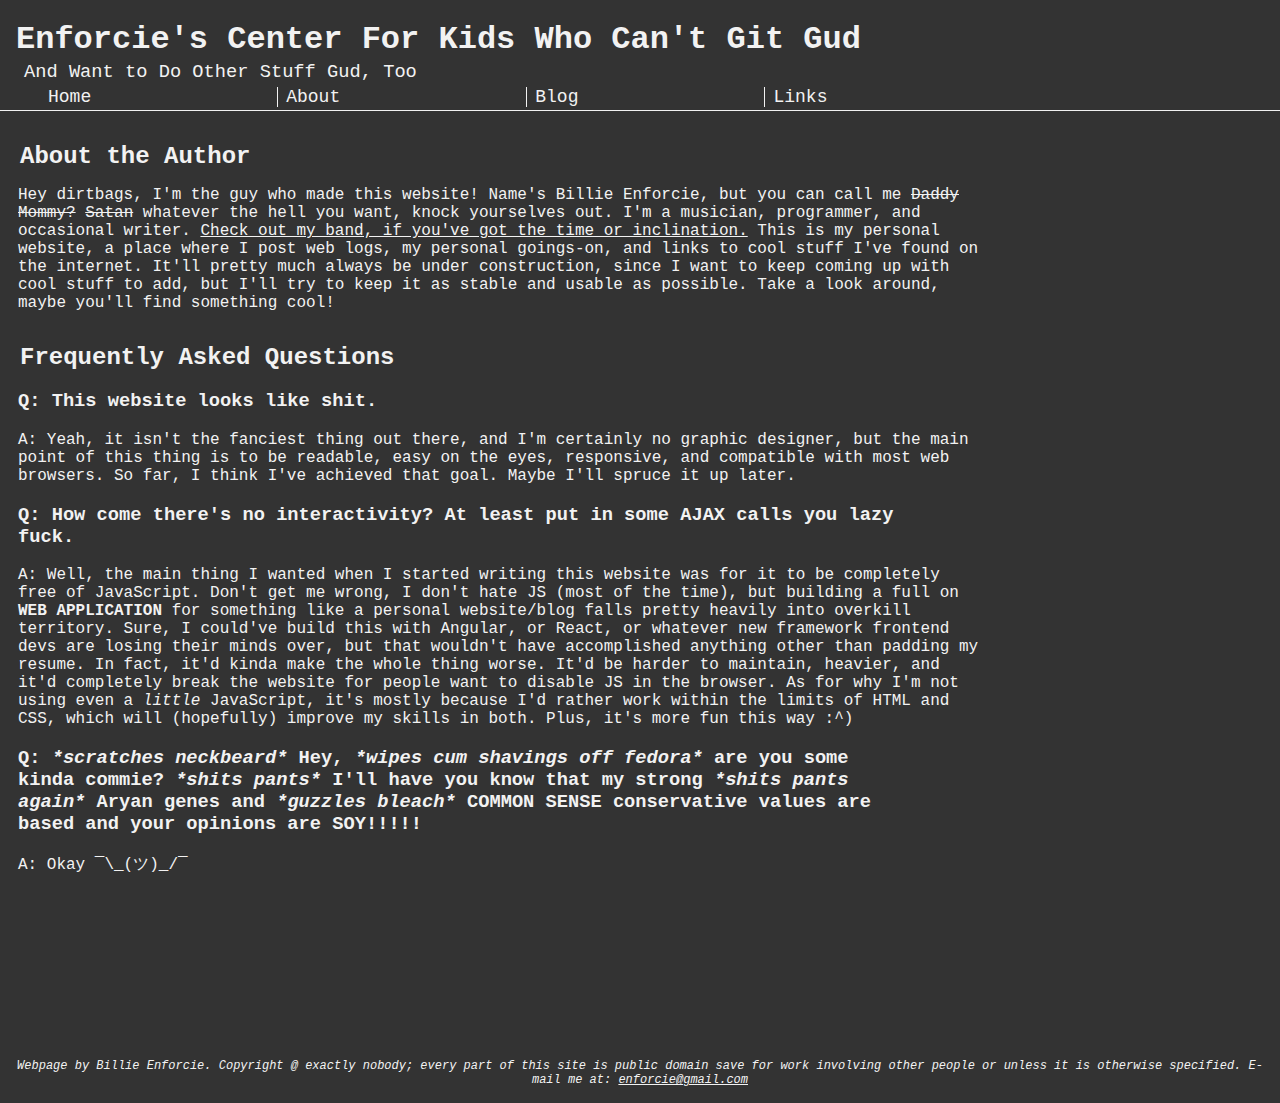
==== about.html @ 1904d2ca "Second commit, making sure everything is there for the basics" ====
<!doctype html>
<html lange="en">
  <head>
    <meta charset="utf-8"/>
    <meta name="viewport" content="width=device-width, initial-scale=1"/>
    <title>Billie Enforcie's Home Page</title>
    <meta name="description" content="The Home Page of A Seriously Messed Up Dude"/>
    <meta name="author" content="Billie Enforcie"/>
    <link rel="stylesheet" href="main.css"/>
  </head>
  <body>
    <header>
    <h1>Enforcie's Center For Kids Who Can't Git Gud</h1>
	<h3>And Want to Do Other Stuff Gud, Too</h3>
    </header>
    <nav>
      <ul id="nav-list">
	<li><a href="index.html">Home</a></li>
	<li><a href="#">About</a></li>
	<li><a href="blog.html">Blog</a></li>
	<li><a href="links.html">Links</a></li>
      </ul>
    </nav>
    <main>
      <section id="about-me">
		<h2>About the Author</h2>
		<p>
			Hey dirtbags, I'm the guy who made this website! Name's Billie Enforcie, but you can call me 
			<s>Daddy</s> <s>Mommy?</s> <s>Satan</s> whatever the hell you want, knock yourselves out.
			I'm a musician, programmer, and occasional writer. 
			<a href="https://billieandthehaint.bandcamp.com/">Check out my band, if you've got the time or inclination.</a>		
			This is my personal website, a place where I post web logs, my personal goings-on, and links to 
			cool stuff I've found on the internet. It'll pretty much always be under construction, since I 
			want to keep coming up with cool stuff to add, but I'll try to keep it as stable and usable as 
			possible. Take a look around, maybe you'll find something cool!
		</p>
      </section>
	  <section id="faq">
		<h2>Frequently Asked Questions</h2>
		<h3 class="question">Q: This website looks like shit.</h3>
		<p class="answer">
			A: Yeah, it isn't the fanciest thing out there, and I'm certainly no graphic designer,
			but the main point of this thing is to be readable, easy on the eyes, responsive, and 
			compatible with most web browsers. So far, I think I've achieved that goal. Maybe I'll 
			spruce it up later.
		</p>
		<h3 class="question">Q: How come there's no interactivity? At least put in some AJAX calls you lazy fuck.</h3>
		<p class="answer">
			A: Well, the main thing I wanted when I started writing this website was for it to be 
			completely free of JavaScript. Don't get me wrong, I don't hate JS (most of the time), 
			but building a full on <strong>WEB APPLICATION</strong> for something like a personal 
			website/blog falls pretty heavily into overkill territory. Sure, I could've build this 
			with Angular, or React, or whatever new framework frontend devs are losing their minds over, 
			but that wouldn't have accomplished anything other than padding my resume. In fact, it'd kinda 
			make the whole thing worse. It'd be harder to maintain, heavier, and it'd completely break 
			the website for people want to disable JS in the browser. As for why I'm not using even 
			a <em>little</em> JavaScript, it's mostly because I'd rather work within the limits of 
			HTML and CSS, which will (hopefully) improve my skills in both. Plus, it's more fun this way :^)
		</p>
		<h3 class="question">
			Q: <em>*scratches neckbeard*</em> Hey, <em>*wipes cum shavings off fedora*</em> are you some kinda commie? 
			<em>*shits pants*</em> I'll have you know that my strong <em>*shits pants again*</em> Aryan 
			genes and <em>*guzzles bleach*</em> <strong>COMMON SENSE</strong> conservative values are based and your 
			opinions are <strong>SOY</strong>!!!!!
		</h3>
		<p class="answer">A: Okay ¯\_(ツ)_/¯</p>
      </section>
    </main>
    <footer>
      <p>Webpage by Billie Enforcie. Copyright @ exactly nobody; every part of this site is public domain save for work involving other people or unless it is otherwise specified. E-mail me at: <a href="mailto:enforcie@gmail.com">enforcie@gmail.com</a></p>
    </footer>
  </body>
</html>
---- main.css ----
body {
  color:#f2f2f2;
  background-color: #333333;
  font-family: "Lucida Console", "Courier", monospace;
  margin: 0;
}

header h1 {
  margin-bottom: 0;
  margin-left: 16px
}

header h3 {
	margin-top: 3px;
	margin-bottom: 0;
	margin-left: 24px;
	font-weight: normal;
}

main {
	min-height: 100vh;
}

h2 {
  margin-bottom: 0;
  margin-top: 32px;
  margin-left: 20px;
}

nav {
  display: block;
}

ul {
  list-style: none;
  margin-top: 8px;
}

ul li {
  margin-bottom: 16px;
}

nav ul {
  overflow: hidden;
  margin-top: 4px;
  margin-bottom: 0;
}

nav {
  border-bottom-style: solid;
  border-width: 1.5px;
  margin: 0;
}

#nav-list li {
  float: left;
  margin-right: 6%;
  font-size: 18px;
  margin-bottom: 3px;
}

#nav-list li a {
  text-decoration: none;
  border-left: solid 1.5px;
  padding-left: 8px;
}

#nav-list li:first-child a {
  border: none;
}

a {
  color: #f2f2f2;
}

a:visited {
  color: #669900
}

a:hover {
  color: #88cc00;
}

.image-with-caption {
	margin-left: 30px;
	margin-top: 12px;
}

header {
	text-align: center;
}
  
header, section, article {
	margin-right: 12px;
}
  
img {
    width: 250px;
    height: 188px;
}

section h3, section p, article p {
	margin-left: 18px;
}

section h3 {
		max-width: 80ch;
}

section p, article p {
		max-width: 100ch;
}
  

.caption {
	font-style: italic;
	font-weight: lighter;
	font-size: 14px;
	margin-top: 0;
	width: 250px;
}

footer {
  margin: 16px 16px;
  font-style: italic;
  font-size: 12px;
  text-align: center;
}

@media screen and (min-width: 600px) {
	
	img {
		width: 500px;
		height: 375px;
	}
	
	.caption {
		width: 500px;
	}
	
	header {
		text-align: left;
	}
	
	#nav-list li {
		margin-right: 15%;
	}
	
}
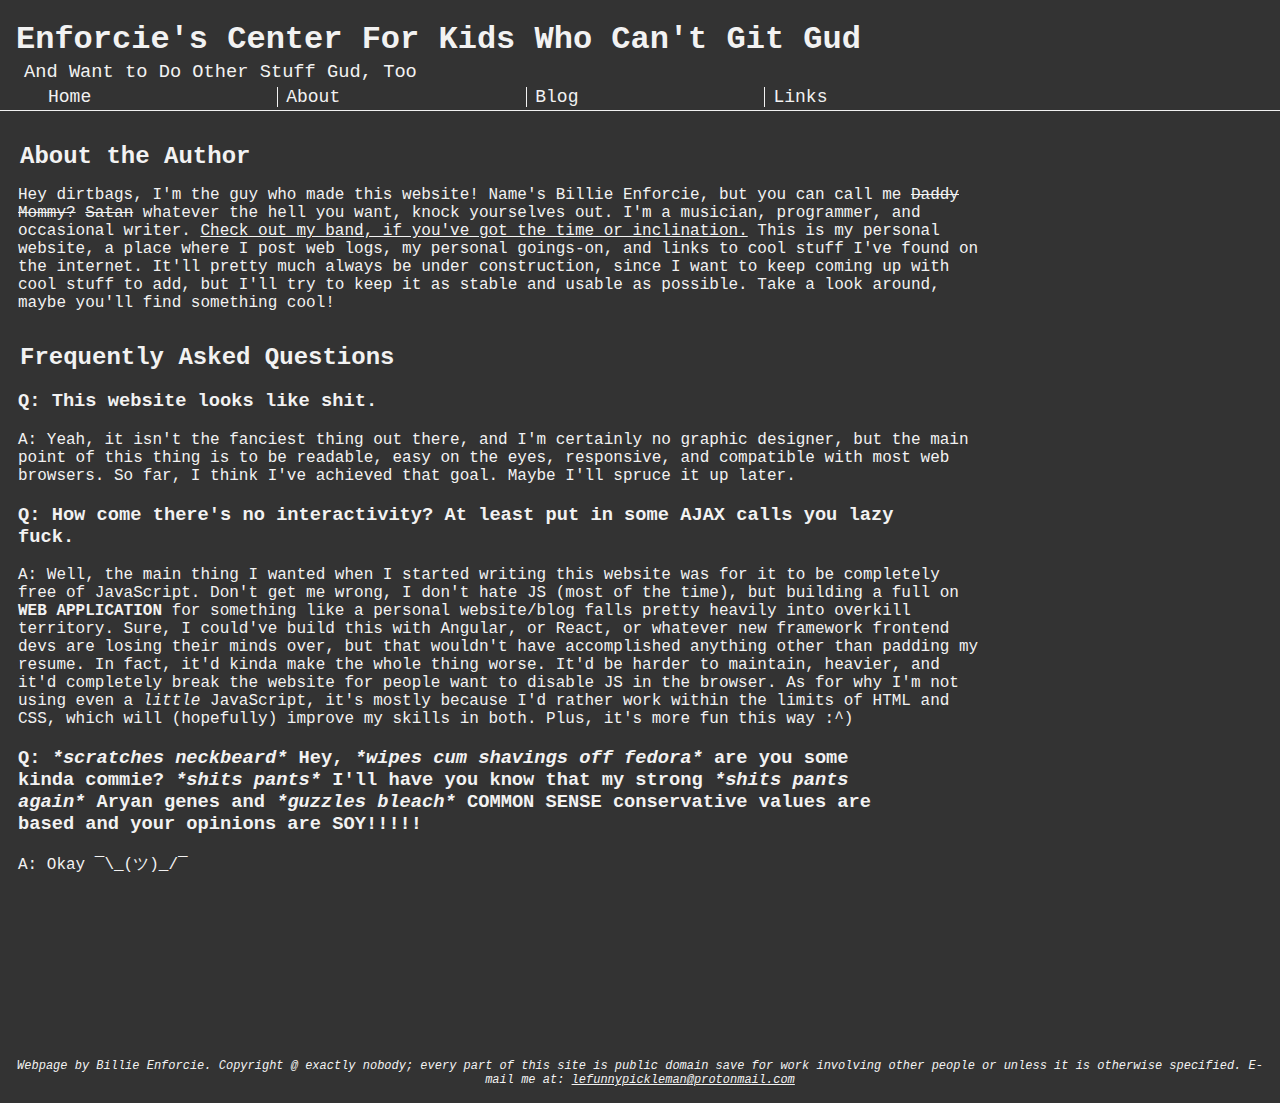
==== commit 094483d2: "NEW BLOGPOST" ====
--- a/about.html
+++ b/about.html
@@ -67,7 +67,7 @@
       </section>
     </main>
     <footer>
-      <p>Webpage by Billie Enforcie. Copyright @ exactly nobody; every part of this site is public domain save for work involving other people or unless it is otherwise specified. E-mail me at: <a href="mailto:enforcie@gmail.com">enforcie@gmail.com</a></p>
+      <p>Webpage by Billie Enforcie. Copyright @ exactly nobody; every part of this site is public domain save for work involving other people or unless it is otherwise specified. E-mail me at: <a href="mailto:lefunnypickleman@protonmail.com">lefunnypickleman@protonmail.com</a></p>
     </footer>
   </body>
 </html>
--- a/main.css
+++ b/main.css
@@ -120,6 +120,11 @@
 	width: 250px;
 }
 
+.blog-footnote {
+	font-style: italic;
+	font-size: 14px;
+}
+
 footer {
   margin: 16px 16px;
   font-style: italic;
